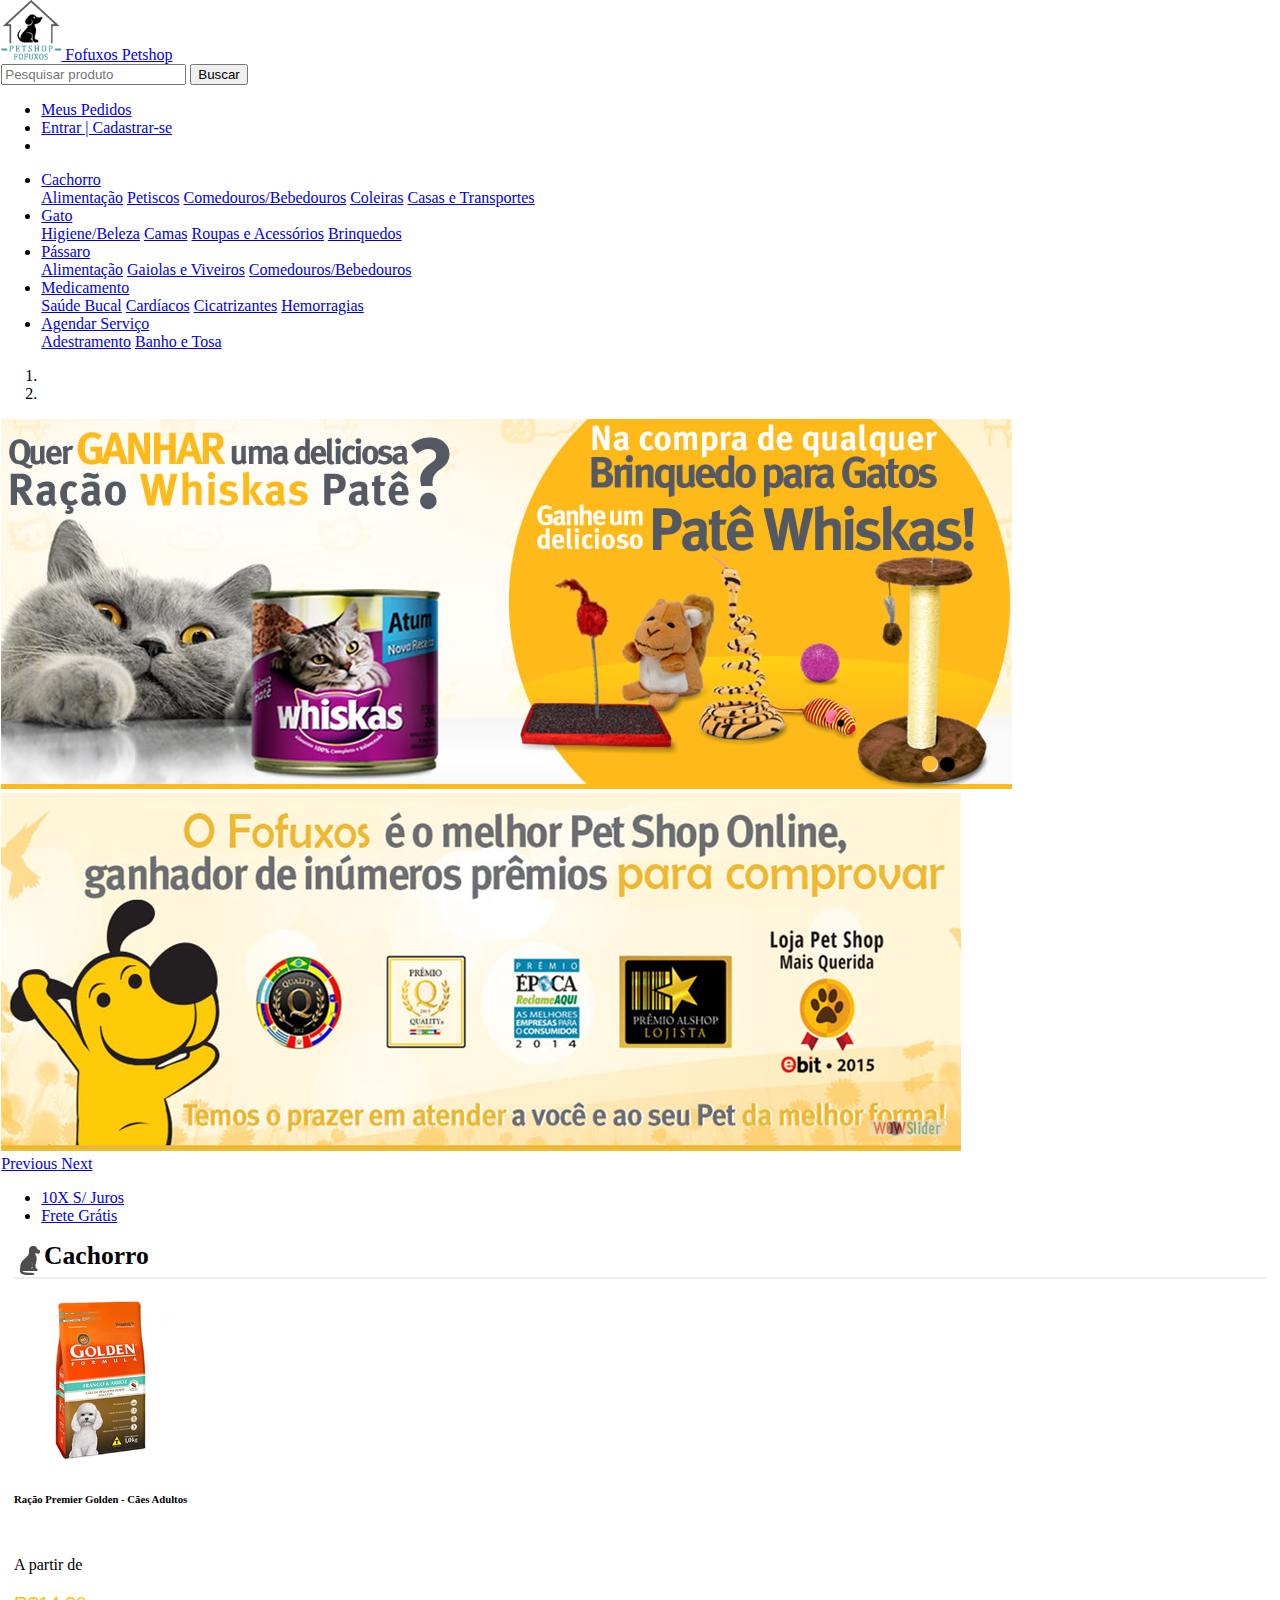
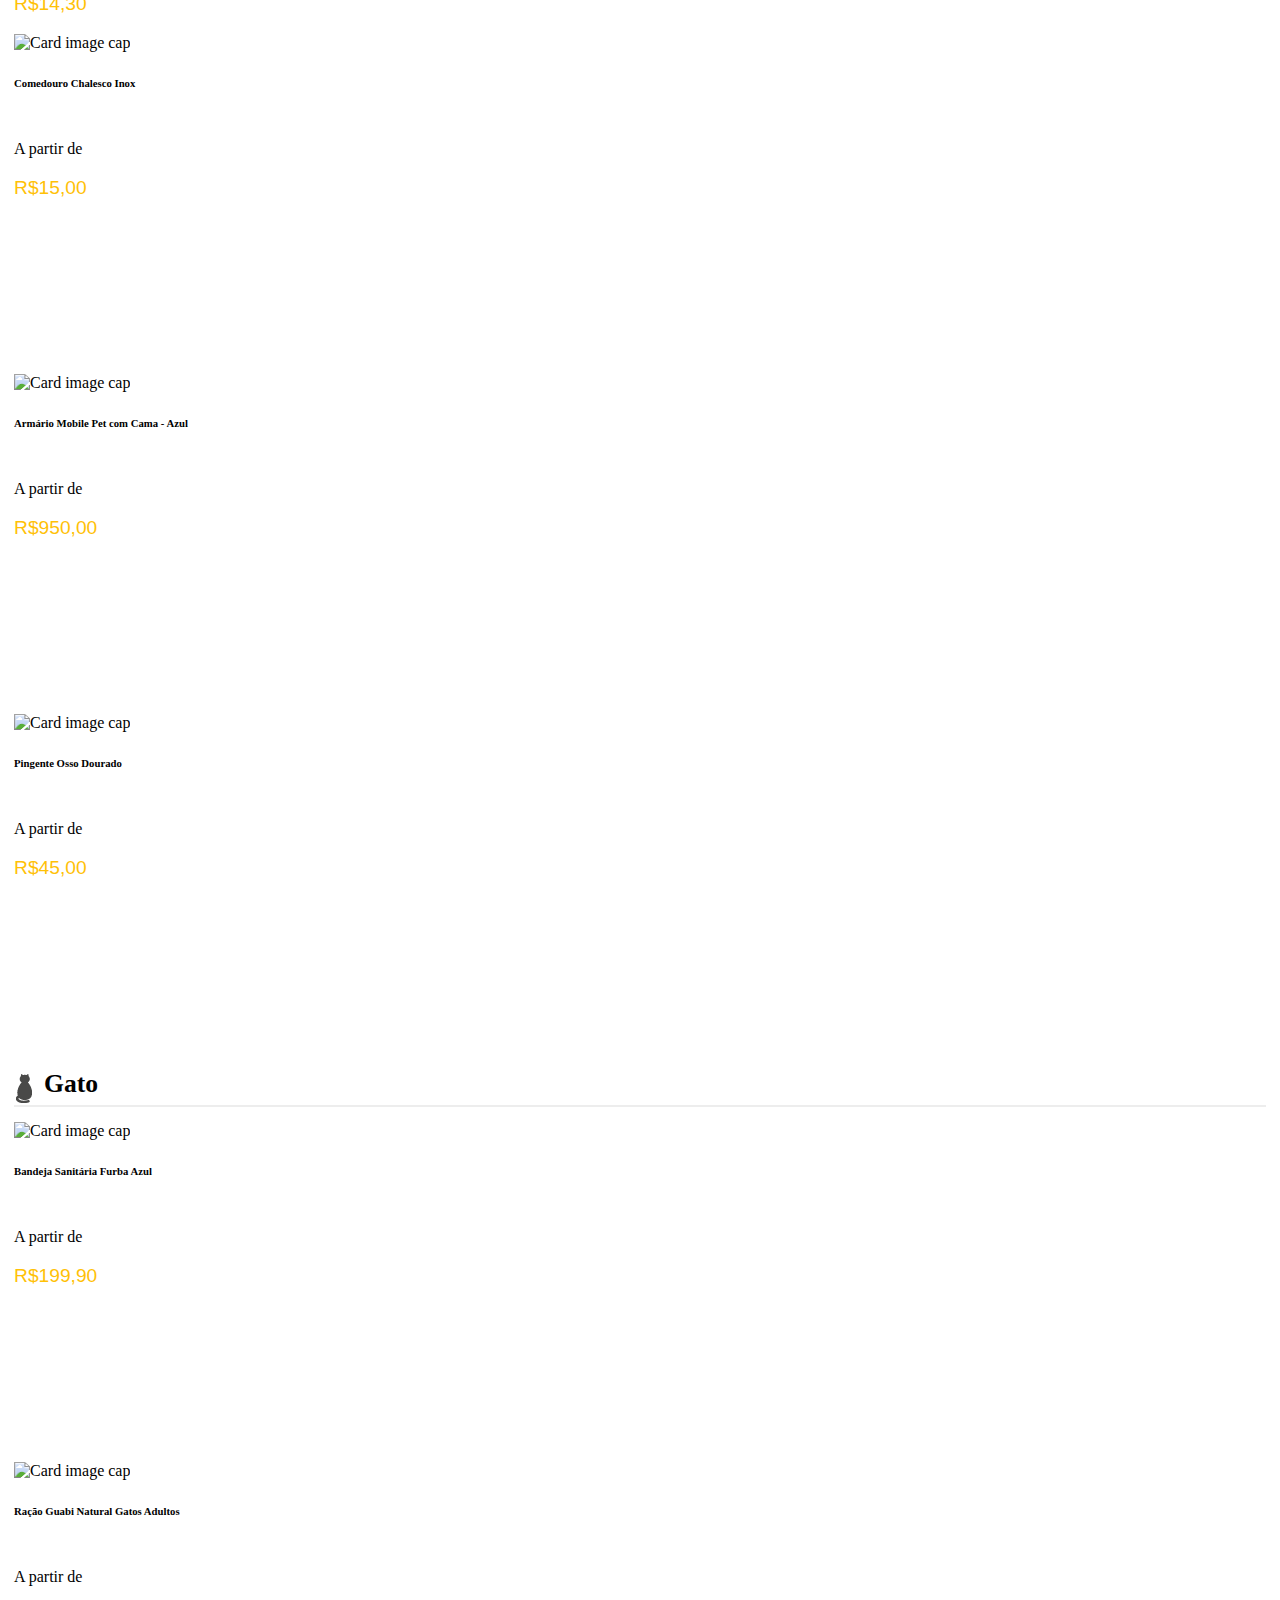
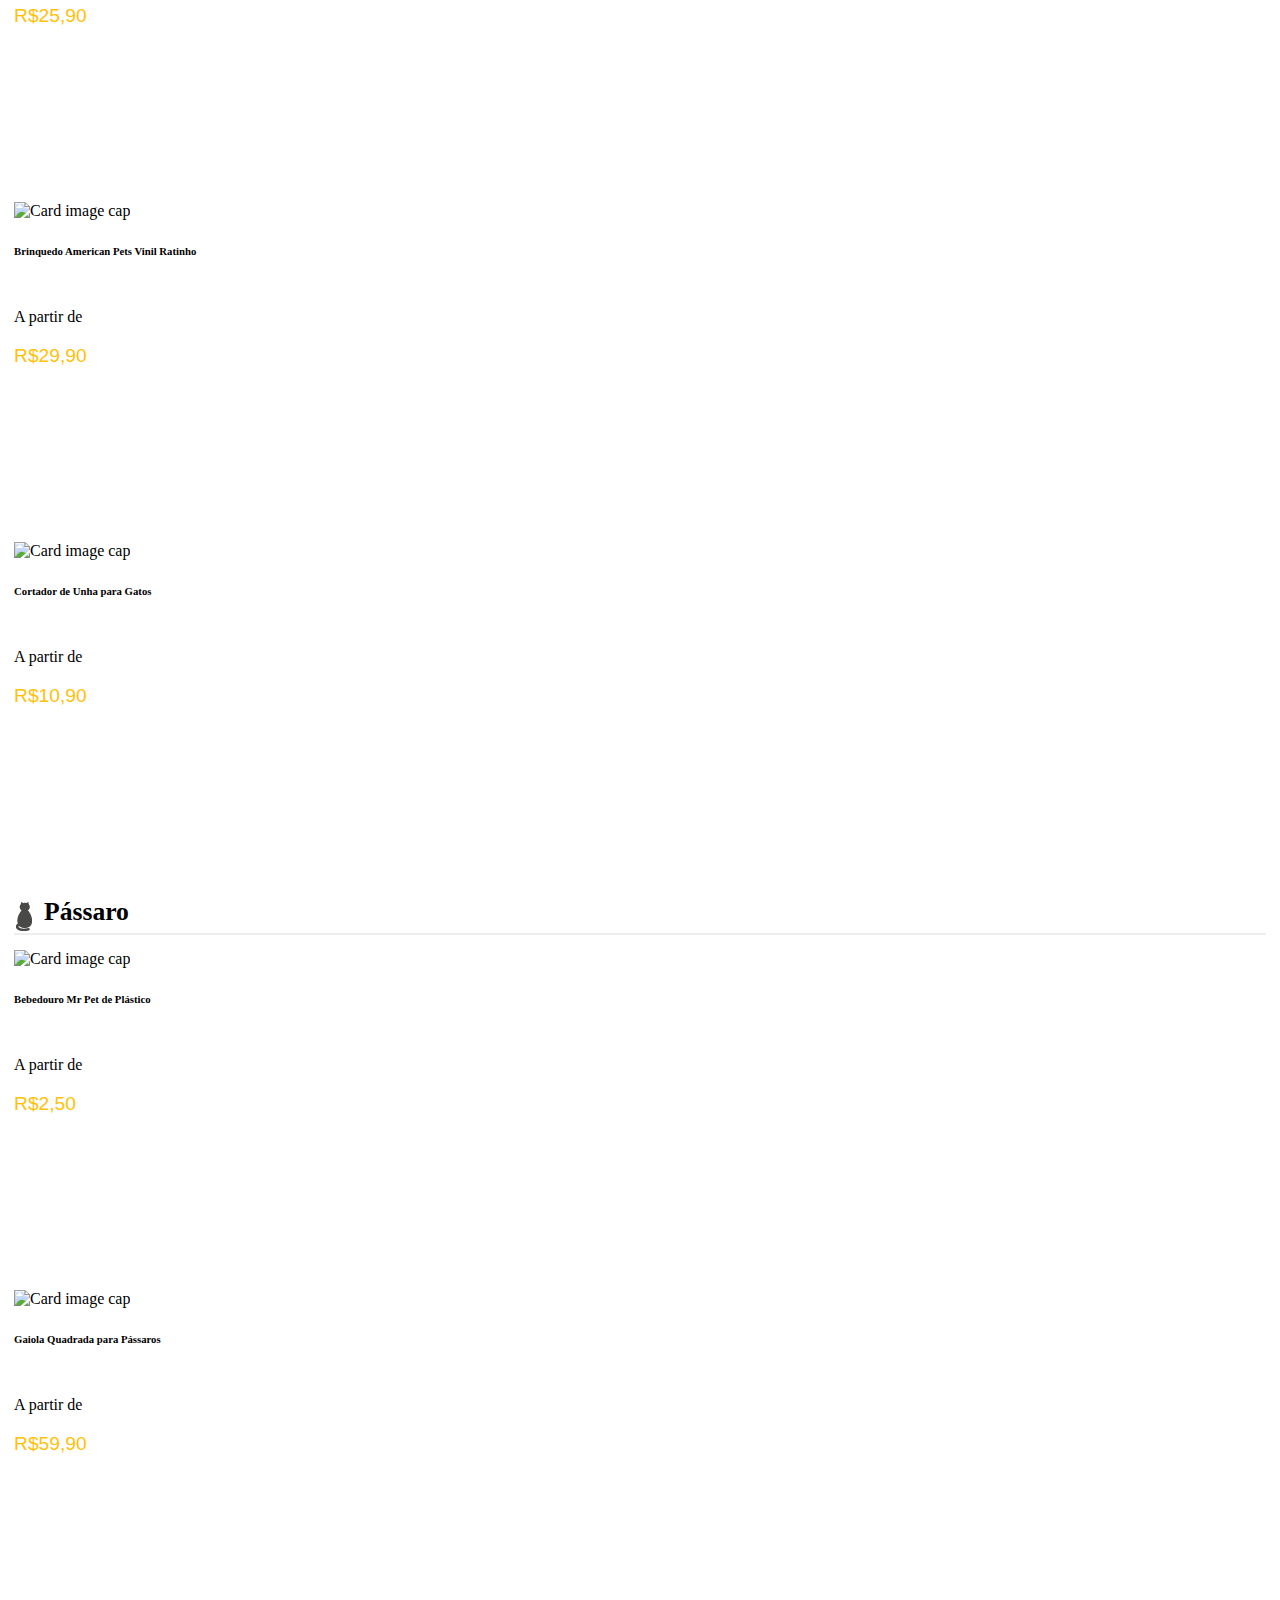
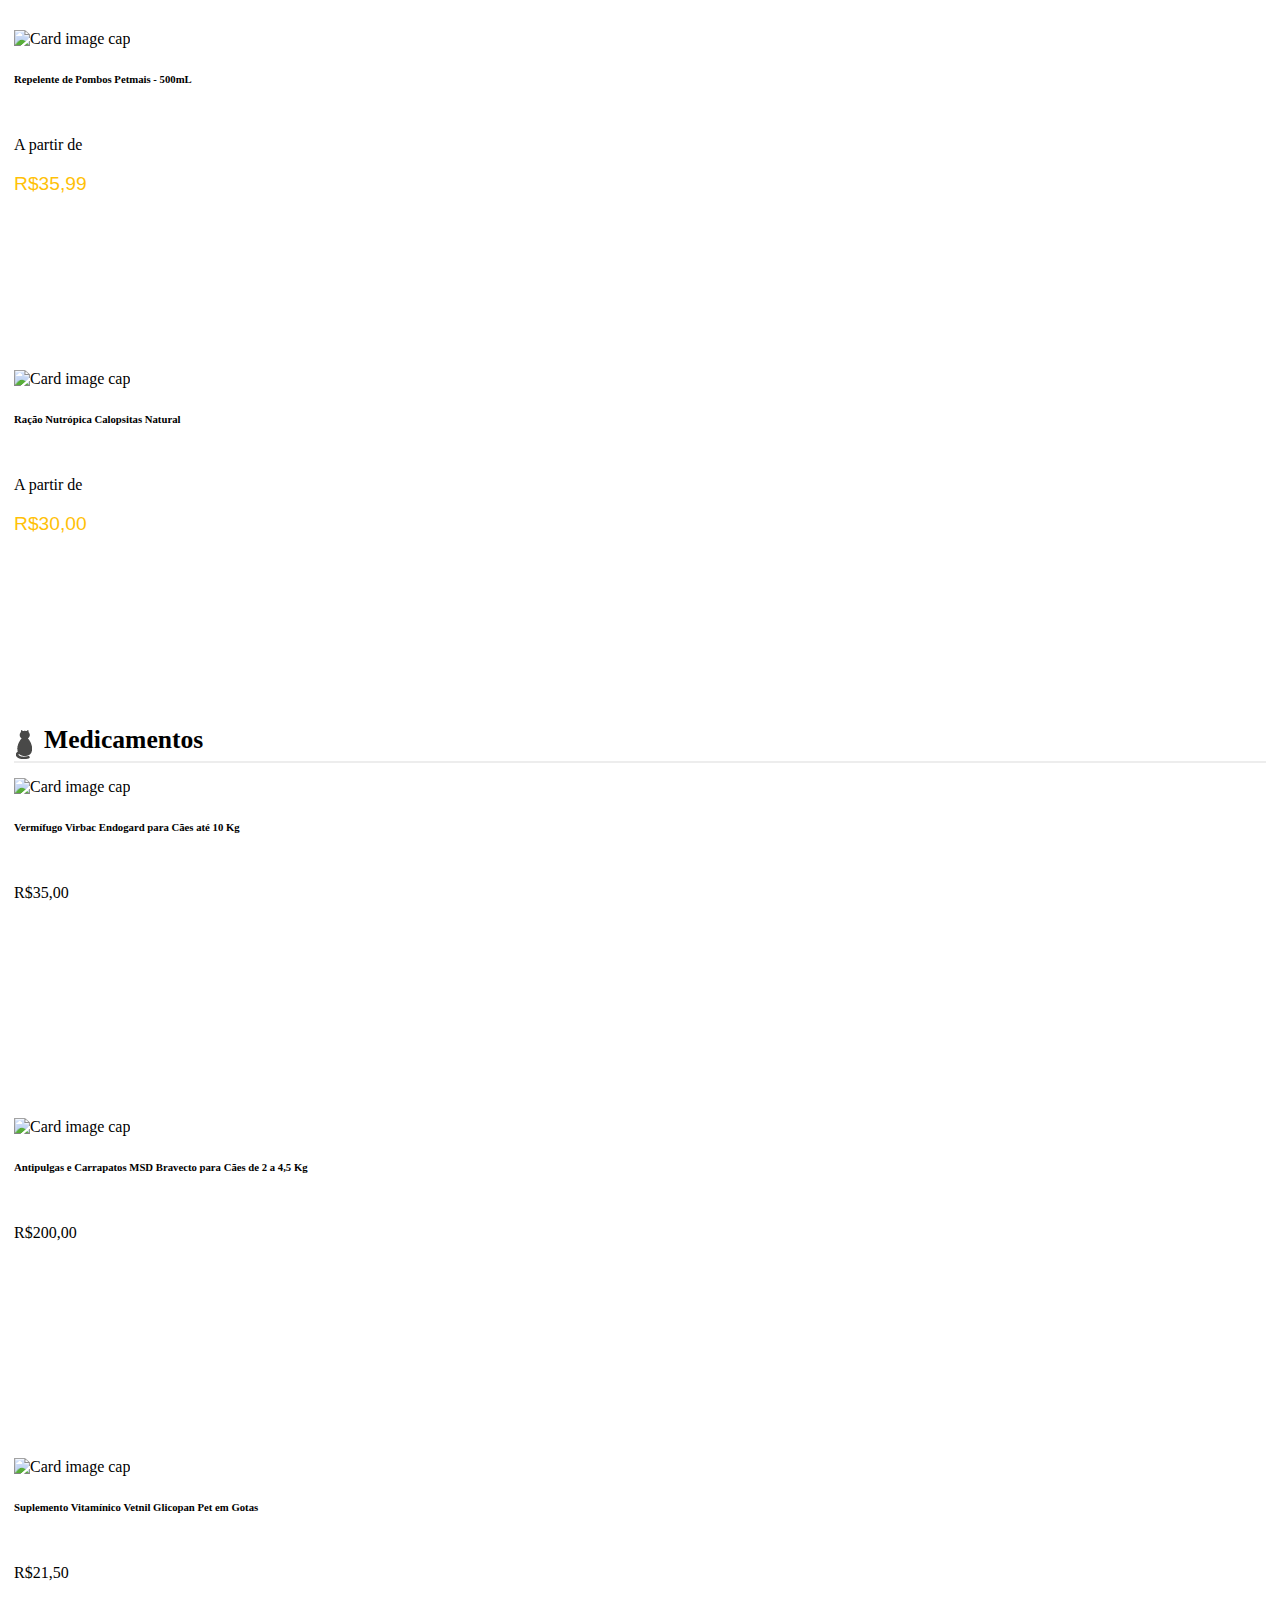
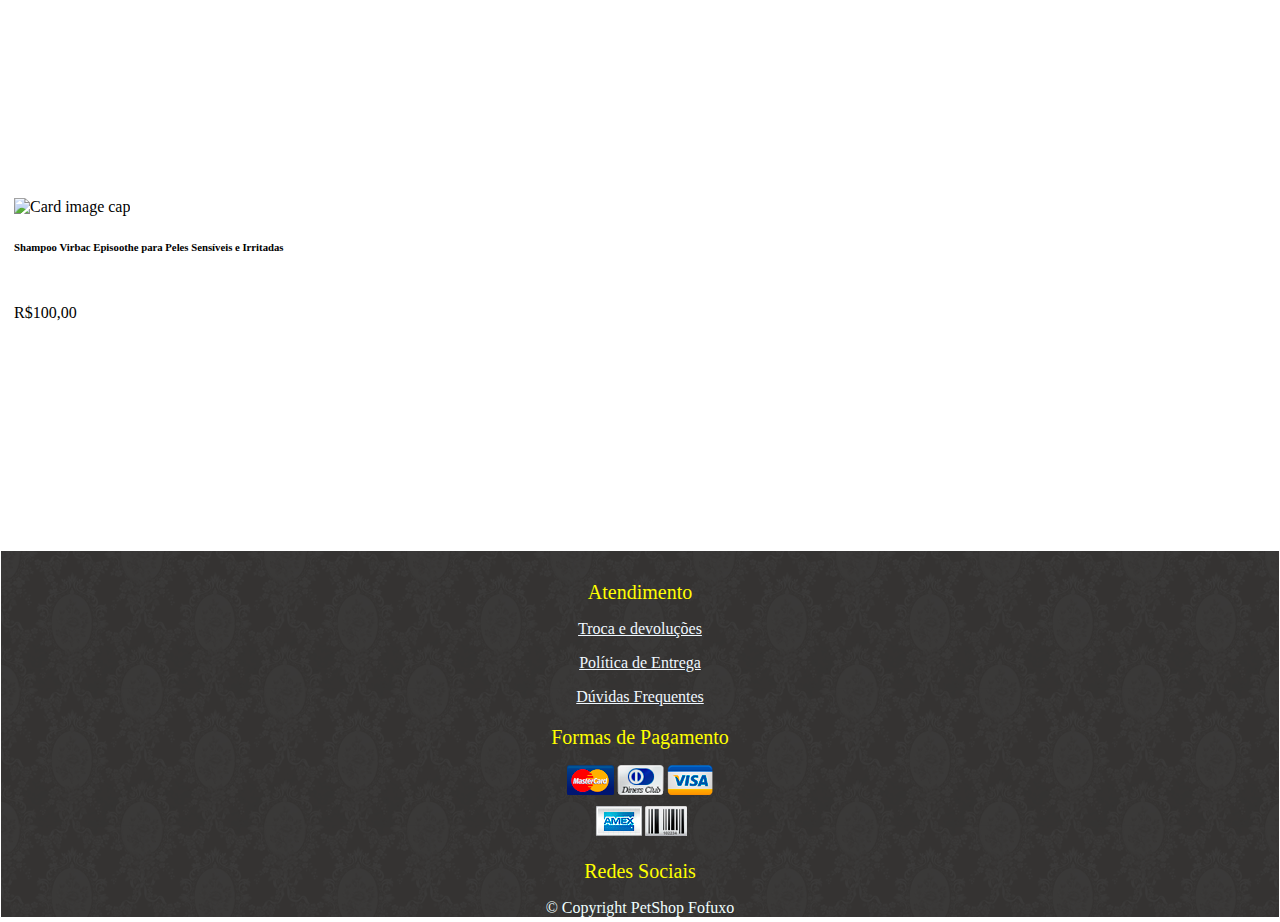
==== index.html @ f2ca2dd7 "Primeiro commit" ====
<!doctype html>
<html lang="pt-br">
    <head>
        <title>Petshop Fofuxos</title>
        <meta charset="UTF-8">
         <meta name="viewport" content="width=device-width, initial-scale=1, shrink-to-fit=no">
        <link rel="stylesheet" href="https://maxcdn.bootstrapcdn.com/bootstrap/4.0.0-beta.2/css/bootstrap.min.css" integrity="sha384-PsH8R72JQ3SOdhVi3uxftmaW6Vc51MKb0q5P2rRUpPvrszuE4W1povHYgTpBfshb" crossorigin="anonymous">
        <link rel="stylesheet" href="_css/estilo.css">
        <script defer src="https://use.fontawesome.com/releases/v5.0.1/js/all.js"></script>
    </head>
    <body>
        <header>
        <nav class="navbar navbar-warning bg-warning">
            <a class="navbar-brand" href="#">
    <img src="_img/newLogo.fw.png" width="60" height="60" alt=""> Fofuxos Petshop
  </a>
            <form class="form-inline">
    <input class="form-control mr-sm-6" type="search" placeholder="Pesquisar produto" aria-label="Search">
    <button class="btn btn-primary mr-sm-2" type="submit">Buscar</button>
  </form>
            <ul class="nav justify-content-end">
              <li class="nav-item">
                <a class="nav-link" href="#">Meus Pedidos</a>
              </li>
                <li class="nav-item"> <a class="nav-link" href="#">Entrar | Cadastrar-se</a></li>
                <li><a class="nav-link" href="#"><i class="fas fa-shopping-cart"></i></a></li>
            </ul>
        </nav>
            
            <!-- MENU DE ESCOLHA DE PRODUTOS-->
            
            <nav class="navbar navbar-expand-lg navbar-light bg-light justify-content-center">
                  <ul class="nav">
      <li class="nav-item dropdown">
        <a class="nav-link" href="#" id="navbarDropdown" role="button" data-toggle="dropdown" aria-haspopup="true" aria-expanded="false">
          Cachorro
        </a>
        <div class="dropdown-menu" aria-labelledby="navbarDropdown">
            <a class="dropdown-item" href="#">Alimentação</a>
            <a class="dropdown-item" href="#">Petiscos</a>
            <a class="dropdown-item" href="#">Comedouros/Bebedouros</a>
            <a class="dropdown-item" href="#">Coleiras</a>
            <a class="dropdown-item" href="#">Casas e Transportes</a>
        </div>
      </li>
        <li class="nav-item dropdown">
        <a class="nav-link" href="#" id="navbarDropdown" role="button" data-toggle="dropdown" aria-haspopup="true" aria-expanded="false">
          Gato
        </a>
        <div class="dropdown-menu" aria-labelledby="navbarDropdown">
          <a class="dropdown-item" href="#">Higiene/Beleza</a>
          <a class="dropdown-item" href="#">Camas</a>
          <a class="dropdown-item" href="#">Roupas e Acessórios</a>
            <a class="dropdown-item" href="#">Brinquedos</a>
                
        </div>
      </li>
        <li class="nav-item dropdown">
        <a class="nav-link" href="#" id="navbarDropdown" role="button" data-toggle="dropdown" aria-haspopup="true" aria-expanded="false">
          Pássaro
        </a>
        <div class="dropdown-menu" aria-labelledby="navbarDropdown">
          <a class="dropdown-item" href="#">Alimentação</a>
          <a class="dropdown-item" href="#">Gaiolas e Viveiros</a>
          <a class="dropdown-item" href="#">Comedouros/Bebedouros</a>
        </div>
      </li>
     <li class="nav-item dropdown">
        <a class="nav-link" href="#" id="navbarDropdown" role="button" data-toggle="dropdown" aria-haspopup="true" aria-expanded="false">
          Medicamento
        </a>
        <div class="dropdown-menu" aria-labelledby="navbarDropdown">
          <a class="dropdown-item" href="#">Saúde Bucal</a>
          <a class="dropdown-item" href="#">Cardíacos</a>
          <a class="dropdown-item" href="#">Cicatrizantes</a>
            <a class="dropdown-item" href="#">Hemorragias</a>
        </div>
      </li>
    <li class="nav-item dropdown">
        <a class="nav-link" href="#" id="navbarDropdown" role="button" data-toggle="dropdown" aria-haspopup="true" aria-expanded="false">
          Agendar Serviço
        </a>
        <div class="dropdown-menu" aria-labelledby="navbarDropdown">
          <a class="dropdown-item" href="#">Adestramento</a>
          <a class="dropdown-item" href="#">Banho e Tosa</a>
        </div>
      </li>
    </ul>
</nav>
            
            <!-- FIM DO MENU DE OPÇOES -->
            
        <section>
            <div id="carouselExampleIndicators" class="carousel slide" data-ride="carousel">
  <ol class="carousel-indicators">
    <li data-target="#carouselExampleIndicators" data-slide-to="0" class="active"></li>
    <li data-target="#carouselExampleIndicators" data-slide-to="1"></li>
  </ol>
  <div class="carousel-inner">
    <div class="carousel-item active">
      <img class="d-block w-100" src="_img/brinde.png" alt="First slide">
    </div>
    <div class="carousel-item">
      <img class="d-block w-100" src="_img/brinde2.png" alt="Second slide">
    </div>
  </div>
  <a class="carousel-control-prev" href="#carouselExampleIndicators" role="button" data-slide="prev">
    <span class="carousel-control-prev-icon" aria-hidden="true"></span>
    <span class="sr-only">Previous</span>
  </a>
  <a class="carousel-control-next" href="#carouselExampleIndicators" role="button" data-slide="next">
    <span class="carousel-control-next-icon" aria-hidden="true"></span>
    <span class="sr-only">Next</span>
  </a>
</div>
            </section>
            <nav class="navbar navbar-warning bg-warning">
            <ul class="nav">
              <li class="nav-item">
                <a class="nav-link" href="#"><i class="far fa-credit-card" style=""></i> 10X S/ Juros</a>
              </li>
              <li class="nav-item">
                <a class="nav-link" href="#"><i class="fas fa-truck"></i> Frete Grátis</a>
              </li>
            </ul>
        </nav>
        </header>
   <section class="area-destaque">
       <h6 id="cachorro" class="title">Cachorro</h6>
     <div class="card-deck">
         <div class="card text-center">
             <img class="card-img-top" src="_produtos/cachorro/comidaCapturar.png"  alt="Card image cap"> 
            <div class="card-body">
                <h6 class="card-title">Ração Premier Golden - Cães Adultos</h6>
        <div class="card-text">A partir de<br/><p class="text-valor">R$14,30</p>
        </div>
      </div>
    </div>

    <div class="card text-center">
         <img class="card-img-top" src="_produtos/cachorro/comedouro.PNG"   alt="Card image cap">
      <div class="card-body">
        <h6 class="card-title">Comedouro Chalesco Inox </h6>
        <div class="card-text">A partir de<br/><p class="text-valor">R$15,00</p>
        </div>
      </div>
    </div>
     
    <div class="card text-center">
         <img class="card-img-top" src="_produtos/cachorro/casa.PNG"  alt="Card image cap">
      <div class="card-body">
        <h6 class="card-title">Armário Mobile Pet com Cama - Azul</h6>
       <div class="card-text">A partir de<br/><p class="text-valor">R$950,00</p>
        </div>
      </div>
    </div>

    <div class="card text-center">
         <img class="card-img-top" src="_produtos/cachorro/pingente.PNG"   alt="Card image cap">
      <div class="card-body">
          <h6 class="card-title">Pingente Osso Dourado</h6>
        <div class="card-text">A partir de<br/><p class="text-valor">R$45,00</p>
        </div>
      </div>
    </div>
       </div>
        </section>
    
        <section class="area-destaque">
            <h6 class="title" id="gato">Gato </h6>
         <div class="card-deck">
             
        <div class="card text-center">
         <img class="card-img-top" src="_produtos/gato/caixa.PNG"  alt="Card image cap">
      <div class="card-body">
        <h6 class="card-title">Bandeja Sanitária Furba Azul </h6>  
          <div class="card-text">A partir de<br/><p class="text-valor">R$199,90</p> 
      </div>
            </div>
        </div>
             
    <div class="card text-center">
         <img class="card-img-top" src="_produtos/gato/racao.PNG"   alt="Card image cap">
      <div class="card-body">
        <h6 class="card-title">Ração Guabi Natural Gatos Adultos</h6> <div class="card-text">A partir de<br/><p class="text-valor">R$25,90</p> 
      </div>
      </div>
    </div>
  
    <div class="card text-center">
         <img class="card-img-top" src="_produtos/gato/rato.PNG" alt="Card image cap">
      <div class="card-body">
        <h6 class="card-title">Brinquedo American Pets Vinil Ratinho</h6>
         <div class="card-text">A partir de<br/><p class="text-valor">R$29,90</p> 
      </div>  
      </div>
    </div>
            
    <div class="card text-center">
         <img class="card-img-top" src="_produtos/gato/tesoura.PNG"  alt="Card image cap">
      <div class="card-body">
        <h6 class="card-title">Cortador de Unha para Gatos</h6>
        <div class="card-text">A partir de<br/><p class="text-valor">R$10,90</p> 
      </div>
      </div>
    </div>
            </div>
        </section>
        
    <section class="area-destaque">
       <h6 id="passaro" class="title"> Pássaro </h6>
      
  <div class="card-deck">
    <div class="card text-center">
         <img class="card-img-top" src="_produtos/passaro/bebedouro.PNG"  alt="Card image cap">
      <div class="card-body">
        <h6 class="card-title">Bebedouro Mr Pet de Plástico  </h6>
      <div class="card-text">A partir de<br/><p class="text-valor">R$2,50</p> 
      </div>
        
      </div>
    </div>
 
    <div class="card text-center">
         <img class="card-img-top" src="_produtos/passaro/gaiola.PNG"   alt="Card image cap">
      <div class="card-body">
        <h6 class="card-title">Gaiola Quadrada para Pássaros</h6>
        <div class="card-text">A partir de<br/><p class="text-valor">R$59,90</p> 
      </div>
        
      </div>
    </div>
       
    <div class="card text-center">
         <img class="card-img-top" src="_produtos/passaro/pombo.PNG" height="232" alt="Card image cap">
      <div class="card-body">
        <h6 class="card-title">Repelente de Pombos Petmais - 500mL</h6>
      <div class="card-text">A partir de<br/><p class="text-valor">R$35,99</p> 
      </div>
      </div>
    </div>
        
    <div class="card text-center">
         <img class="card-img-top" src="_produtos/passaro/remedio.PNG"   alt="Card image cap">
      <div class="card-body">
        <h6 class="card-title">Ração Nutrópica Calopsitas Natural</h6>
        <div class="card-text">A partir de<br/><p class="text-valor">R$30,00</p> 
      </div>
      </div>
    </div>
        </div>
        </section>
        
     <section class="area-destaque">
       <h6 class="title" id="gato"> Medicamentos </h6>
  <div class="card-deck">
    <div class="card text-center">
         <img class="card-img-top" src="_produtos/medicamento/vermi.PNG"  alt="Card image cap">
      <div class="card-body">
        <h6 class="card-title">Vermífugo Virbac Endogard para Cães até 10 Kg</h6>
        <p class="card-text">R$35,00</p>
        
      </div>
    </div>
 
 
    <div class="card text-center">
         <img class="card-img-top" src="_produtos/medicamento/antipulga.PNG"   alt="Card image cap">
      <div class="card-body">
        <h6 class="card-title">Antipulgas e Carrapatos MSD Bravecto para Cães de 2 a 4,5 Kg</h6>
        <p class="card-text">R$200,00</p>
        
      </div>
    </div>
 
         
    <div class="card text-center">
         <img class="card-img-top" src="_produtos/medicamento/suplemento.PNG"  alt="Card image cap">
      <div class="card-body">
        <h6 class="card-title">Suplemento Vitamínico Vetnil Glicopan Pet em Gotas</h6>
        <p class="card-text">R$21,50</p>
        
      </div>
    
  </div>
         
    <div class="card text-center">
         <img class="card-img-top" src="_produtos/medicamento/shampoo.PNG"   alt="Card image cap">
      <div class="card-body">
        <h6 class="card-title">Shampoo Virbac Episoothe para Peles Sensíveis e Irritadas</h6>
        <p class="card-text">R$100,00</p>
      </div>
  </div>
         </div>
        </section>  
        
        <footer>
             <div class="row" style="margin-right: 0px;margin-left: 0px;padding-top:10px;">
               
                <div class="col-4">
                    <p class="titulo-footer">Atendimento</p>
                    <div id="atendimento" class="opcoes">
                    <p><a href="">Troca e devoluções</a></p>
                    <p><a href="">Política de Entrega</a></p>
                    <p><a href="">Dúvidas Frequentes</a></p>
                    </div>    
                </div>
                <div class="col-4">
                    <p class="titulo-footer"> Formas de Pagamento</p>
                    <div class="opcoes">
                    <p><img alt="Bandeiras para cartão" src="_icones/bandeiras_cartoes.png"></p>
                    </div>
                </div>                
                  <div class="col-4">
                        <p class="titulo-footer">Redes Sociais</p>
                     <div class="opcoes">
                         <div class="row justify-content-center"> 
                             <div class="col-md-2">
                                <a id="facebook" href="http://facebook.com/fofuxoPetshop"><i class="fab fa-facebook-square fa-3x"></i></a>
                             </div>
                            <div class="col-md-2">
                                <a id="twitter" href="http://twitter.com/fofuxoPetShop"><i class="fab fa-twitter fa-3x"></i></a>
                            </div>                     
                         </div>
                    </div>    
                </div>
                    <div class="col-12" style="text-align:center;color:white">
                      <p class="rodape">&copy; Copyright PetShop Fofuxo</p>
                    </div>    
              </div>   
        </footer>

         <!-- Optional JavaScript -->
    <!-- jQuery first, then Popper.js, then Bootstrap JS -->
        <script>$('.carousel').carousel({
  interval: 2000
})</script>
    <script src="https://code.jquery.com/jquery-3.2.1.slim.min.js" integrity="sha384-KJ3o2DKtIkvYIK3UENzmM7KCkRr/rE9/Qpg6aAZGJwFDMVNA/GpGFF93hXpG5KkN" crossorigin="anonymous"></script>
    <script src="https://cdnjs.cloudflare.com/ajax/libs/popper.js/1.12.3/umd/popper.min.js" integrity="sha384-vFJXuSJphROIrBnz7yo7oB41mKfc8JzQZiCq4NCceLEaO4IHwicKwpJf9c9IpFgh" crossorigin="anonymous"></script>
    <script src="https://maxcdn.bootstrapcdn.com/bootstrap/4.0.0-beta.2/js/bootstrap.min.js" integrity="sha384-alpBpkh1PFOepccYVYDB4do5UnbKysX5WZXm3XxPqe5iKTfUKjNkCk9SaVuEZflJ" crossorigin="anonymous"></script>
    </body>
</html>
---- _css/estilo.css ----
body{
    margin: 0 auto;/*esse proprieddade centraliza o site todo. não esta em uso nesse projeto*/
    width: 99.8%;
}
#cachorro{
    background: url(../_img/bordadog.png) no-repeat;
}
#gato{background: url(../_img/bordacat.png) no-repeat;}
#passaro{background: url(../_img/bordacat.png) no-repeat;}
#medicamento{background: url(../_img/bordadog.png) no-repeat;}

.title {
    font-size: 1.6rem;
    border-bottom: 2px solid #ededed;
    margin: 15px 0;
    padding-bottom: 6px;
    padding-left: 30px;
    
}

.card-img-top {
    max-width: 100%;
    height: 50%;
}

.card {
    height: 340px;
}

.card:hover {
    border-color: #ffcc33;
    border-style:dashed;
    border-width: thin;        	 
}

.card-title {
    min-height:38px;
}
.area-destaque {
    margin: 1%
}

.text-valor {
    font-size: 1.2rem;
    color: #FFC107;
    font-family: sans-serif;
}

/* Inicio da area do rodape*/

footer{
    background-image: url(../_icones/fundo-rodape.png);  
}

.titulo-footer{
    font-size: 20px;
    color: yellow;
    text-align: center;
    margin-bottom: 2px;
}

footer a{
    color: #4267B2;
}

#facebook{
    color: #3B579D;
}

#twitter{
    color: #1DA1F2;
}
.opcoes p{
    text-align: center;
}

.opcoes{
    text-align: center;
}
#atendimento a{
    color: aliceblue;
}

#atendimento p{
    margin-bottom: 0;
}


.social a[href*="facebook.com"] {
background-image: url(../_icones/facebook.png);
}

.social a[href*="twitter.com"] {
background-image: url(../_icones/twitter.png);
}
/*Fim da area do rodape*/
.navbar-brand {
    padding-top: 0px;
    padding-bottom: 0px;
    width: 205px;
}

.rodape {
    margin-bottom: 5px;
    color: azure;
}
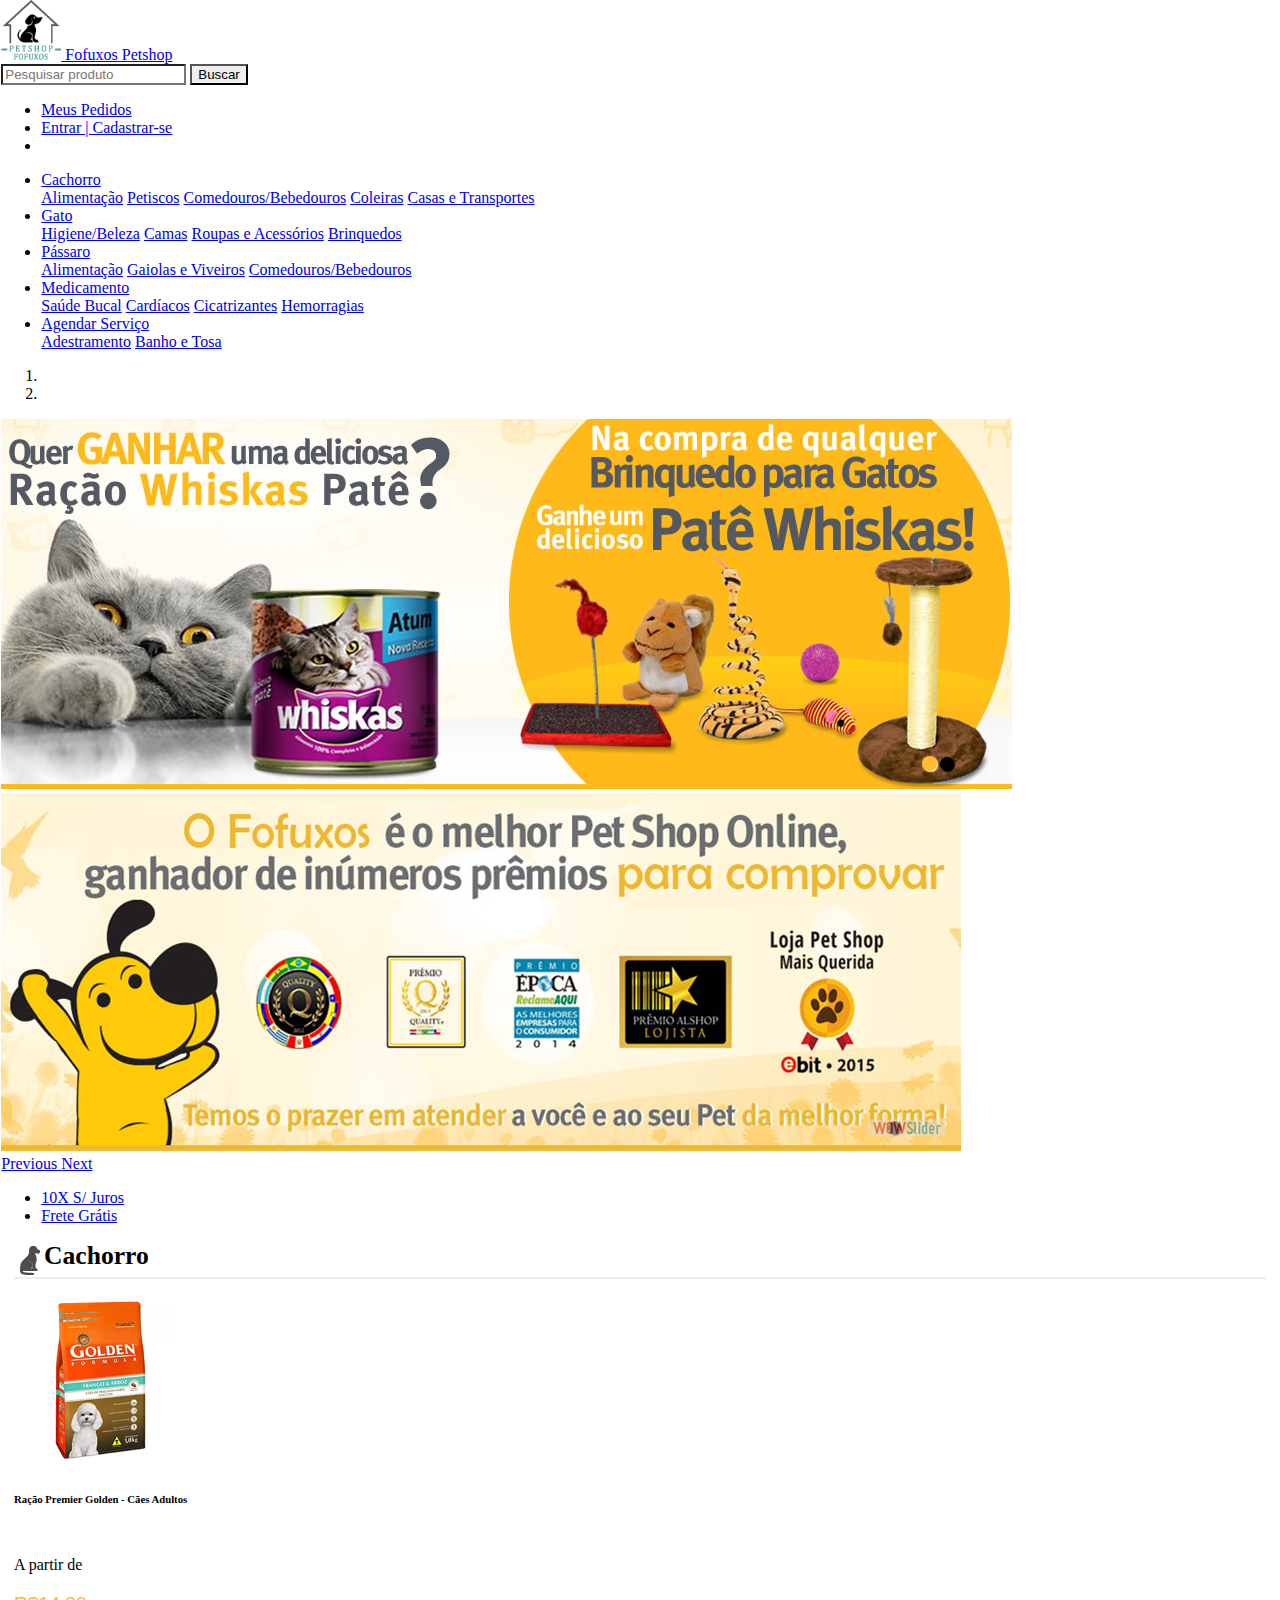
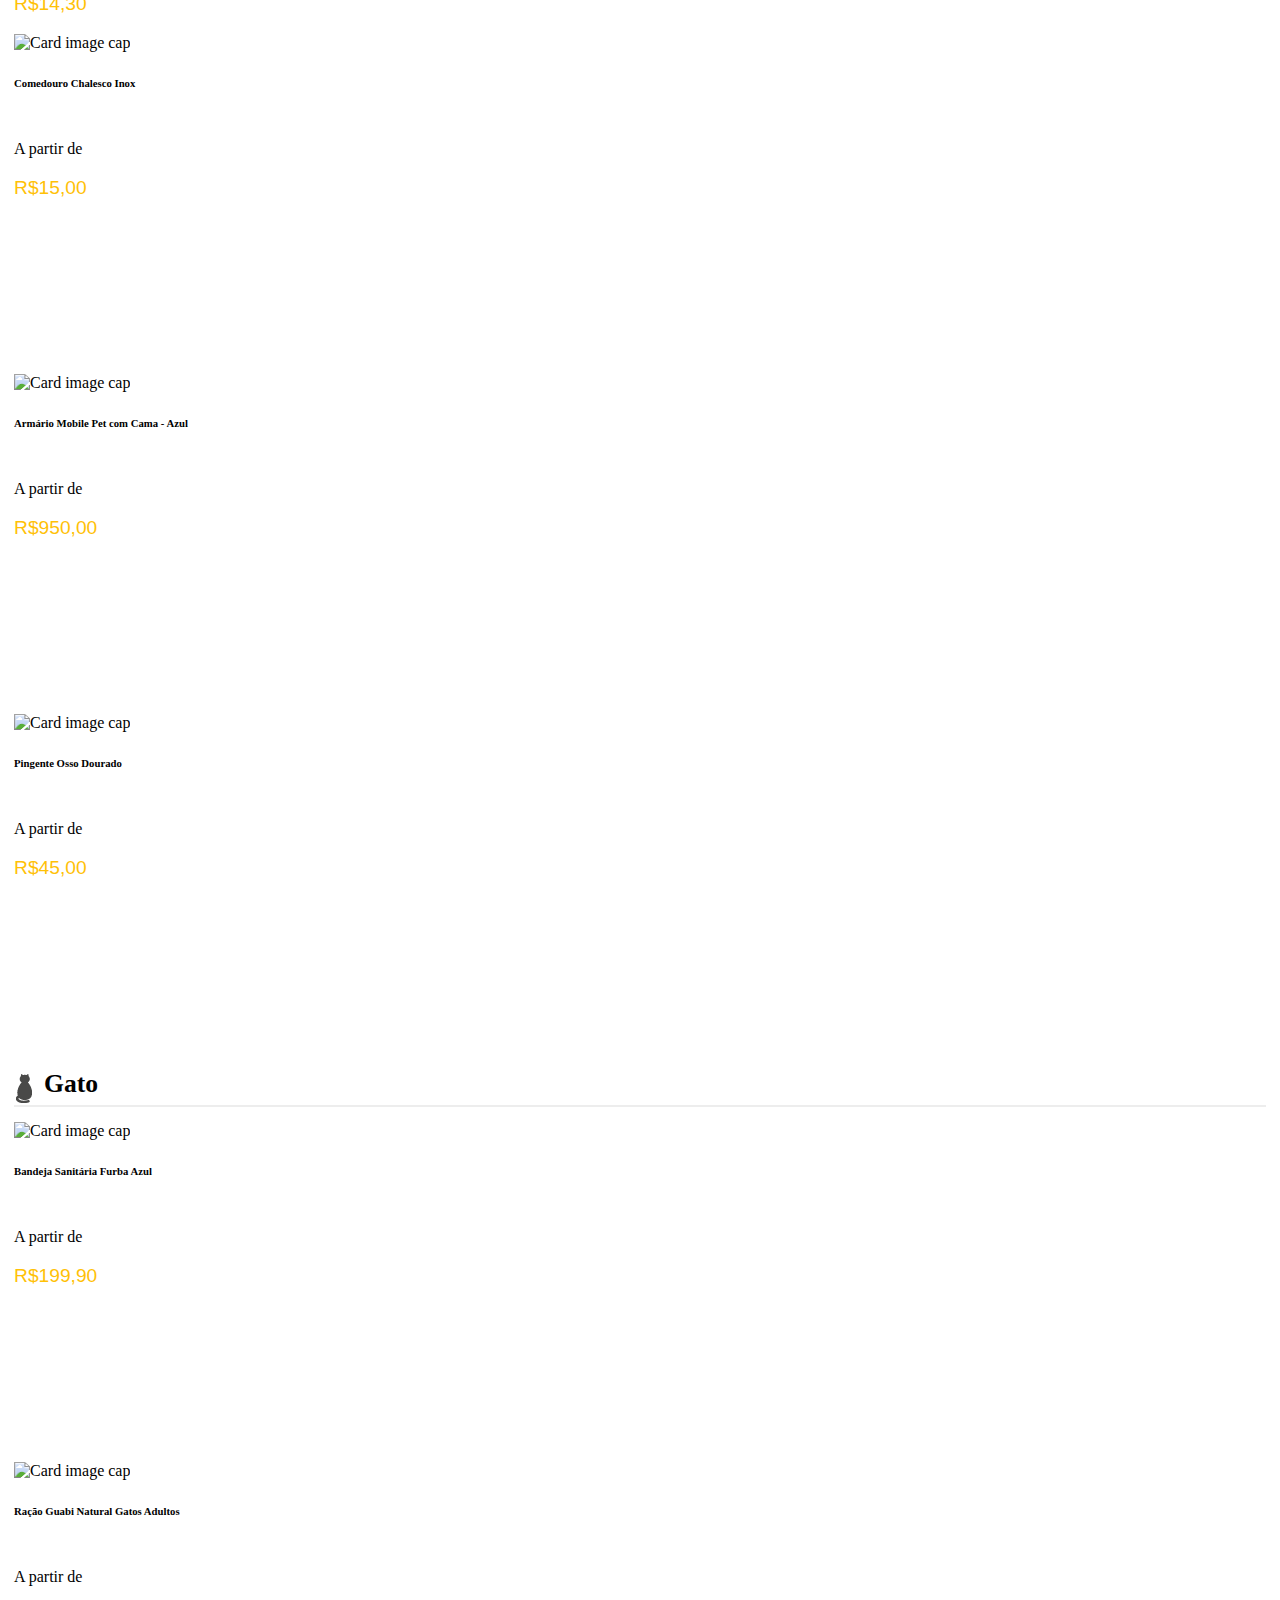
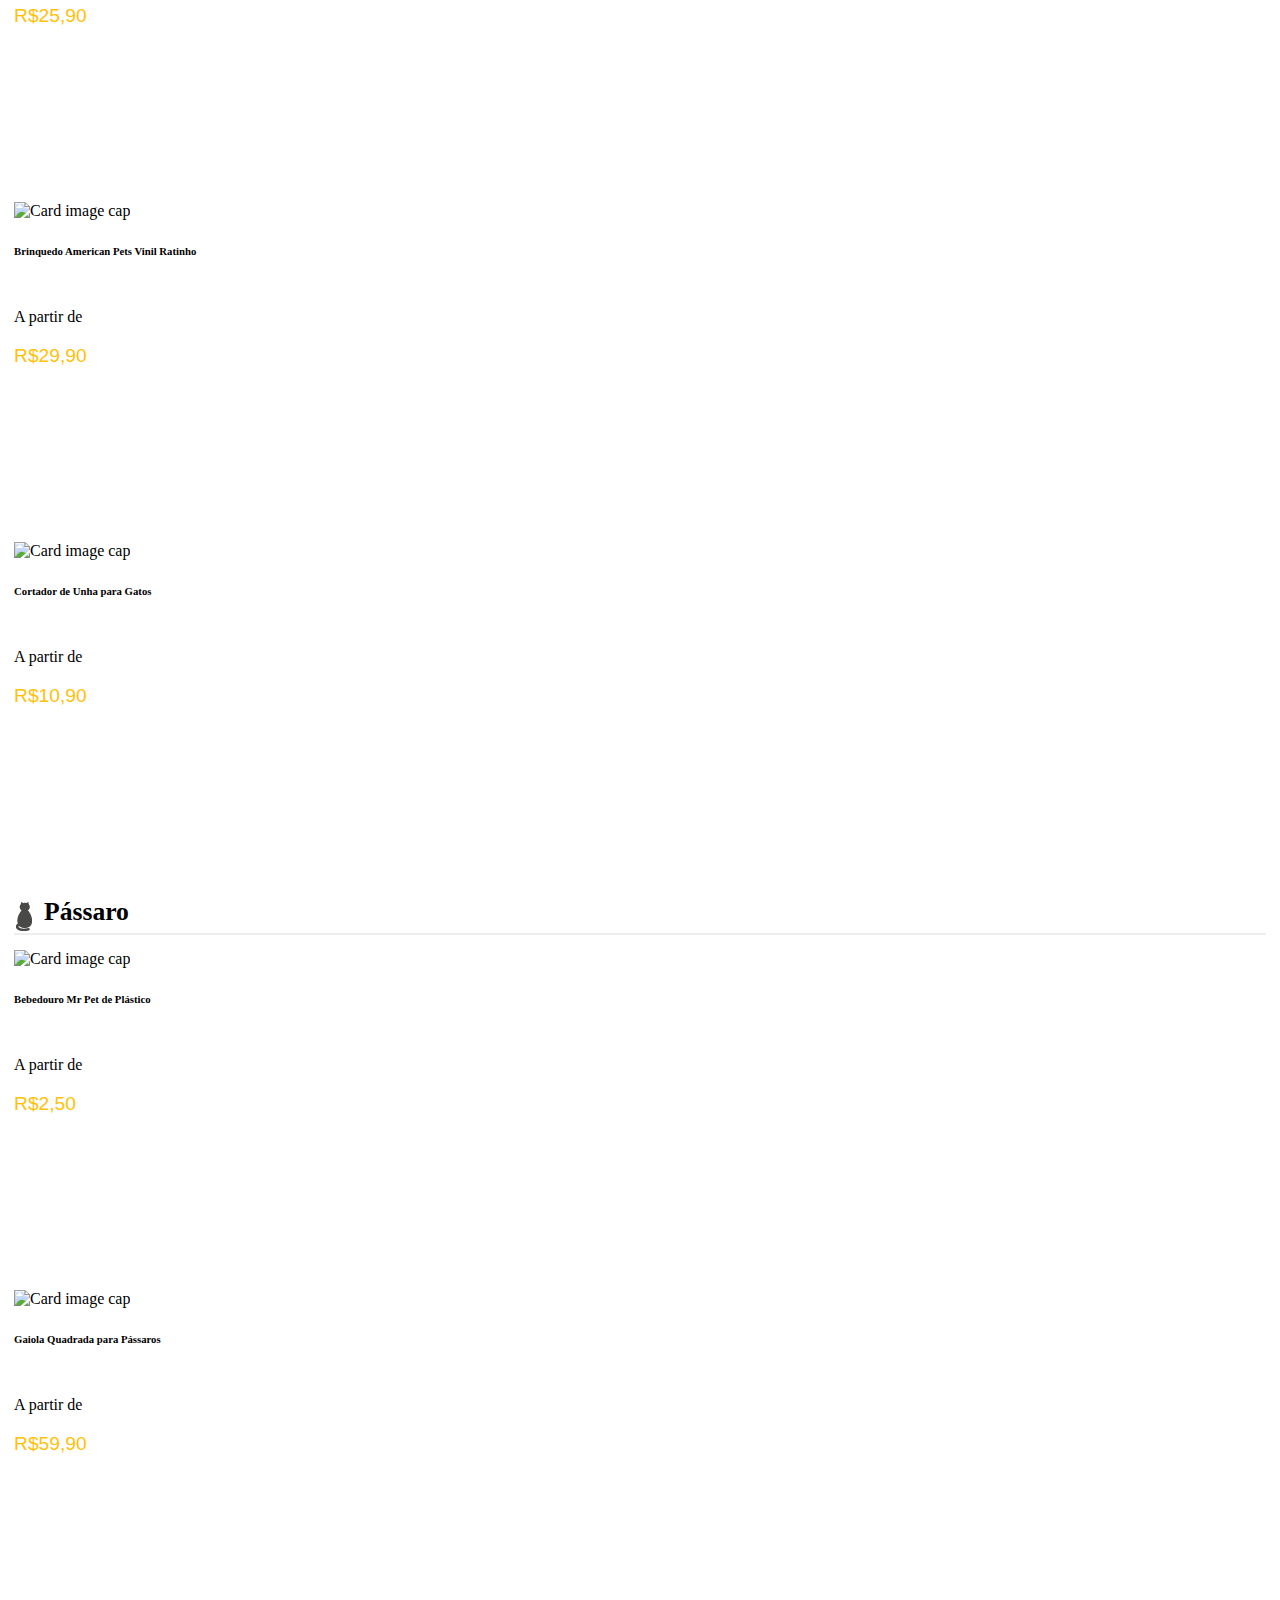
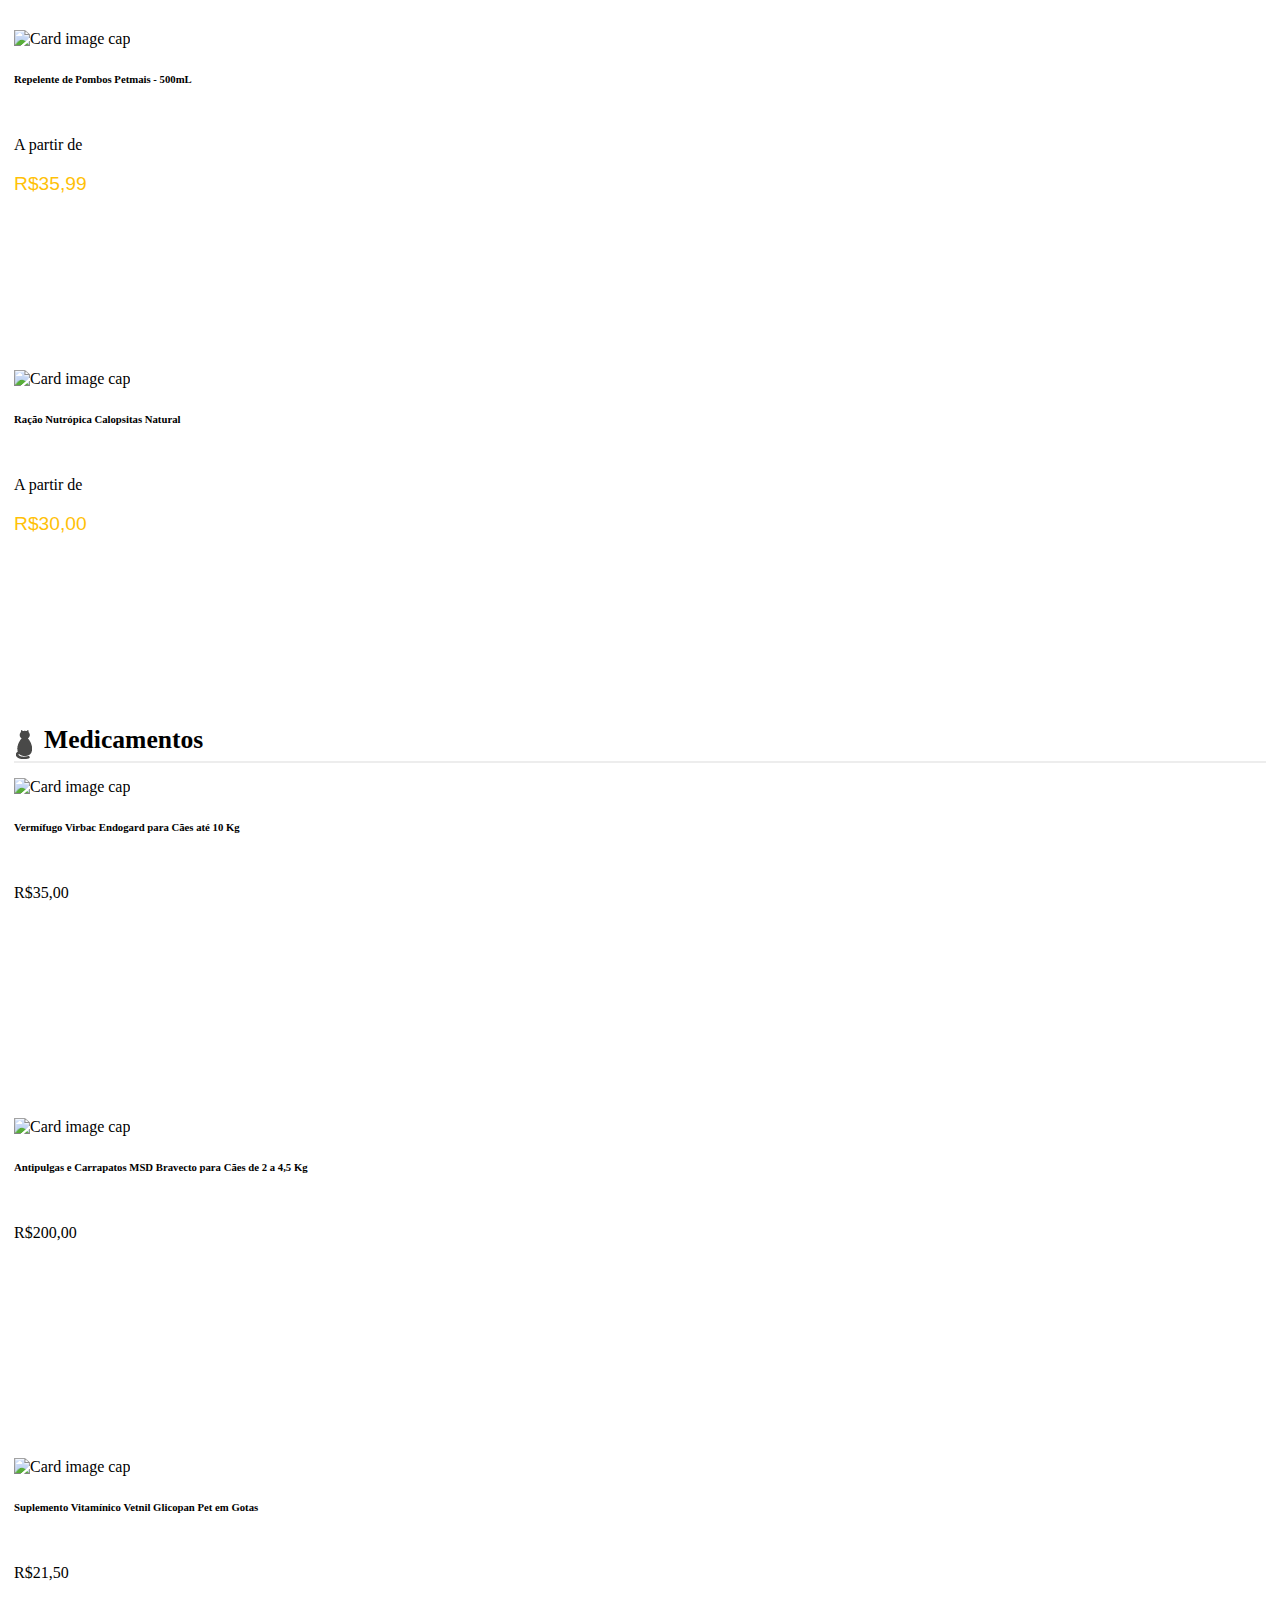
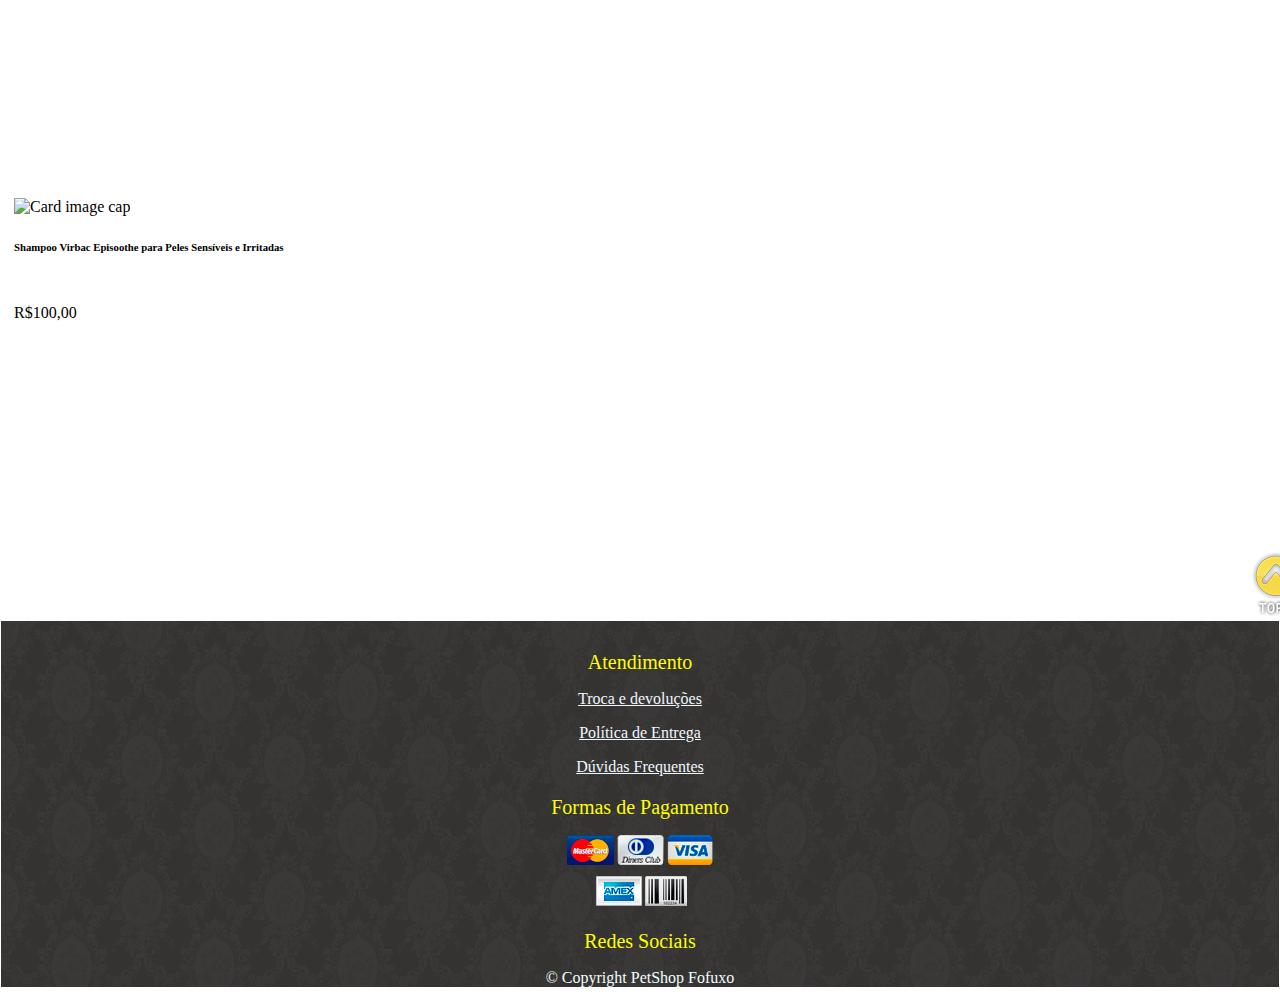
==== commit 60b360ae: "ecommerce PetShop Fofuxos - responsivo utilizado Framework Bootstrap" ====
--- a/index.html
+++ b/index.html
@@ -11,16 +11,16 @@
     <body>
         <header>
         <nav class="navbar navbar-warning bg-warning">
-            <a class="navbar-brand" href="#">
+            <a class="navbar-brand" href="index.html">
     <img src="_img/newLogo.fw.png" width="60" height="60" alt=""> Fofuxos Petshop
   </a>
             <form class="form-inline">
-    <input class="form-control mr-sm-6" type="search" placeholder="Pesquisar produto" aria-label="Search">
-    <button class="btn btn-primary mr-sm-2" type="submit">Buscar</button>
+    <input id="campobusca" class="form-control mr-sm-6" type="search" placeholder="Pesquisar produto" aria-label="Search">
+    <button id="btn-buscar" class="btn btn-primary mr-sm-2" type="submit">Buscar</button>
   </form>
             <ul class="nav justify-content-end">
               <li class="nav-item">
-                <a class="nav-link" href="#">Meus Pedidos</a>
+                <a class="nav-link" href="meuPedidos.html">Meus Pedidos</a>
               </li>
                 <li class="nav-item"> <a class="nav-link" href="#">Entrar | Cadastrar-se</a></li>
                 <li><a class="nav-link" href="#"><i class="fas fa-shopping-cart"></i></a></li>
@@ -81,8 +81,8 @@
           Agendar Serviço
         </a>
         <div class="dropdown-menu" aria-labelledby="navbarDropdown">
-          <a class="dropdown-item" href="#">Adestramento</a>
-          <a class="dropdown-item" href="#">Banho e Tosa</a>
+          <a class="dropdown-item" href="adestramento.html">Adestramento</a>
+          <a class="dropdown-item" href="banhoTosa.html">Banho e Tosa</a>
         </div>
       </li>
     </ul>
@@ -293,7 +293,8 @@
   </div>
          </div>
         </section>  
-        
+        <!-- BOTÃO VOLTAR AO TOPO -->
+<a class="btnTopo" href="javascript:;"><img alt="Voltar ao topo" src="_icones/btn_topo.png"></a>
         <footer>
              <div class="row" style="margin-right: 0px;margin-left: 0px;padding-top:10px;">
                
@@ -338,5 +339,11 @@
     <script src="https://code.jquery.com/jquery-3.2.1.slim.min.js" integrity="sha384-KJ3o2DKtIkvYIK3UENzmM7KCkRr/rE9/Qpg6aAZGJwFDMVNA/GpGFF93hXpG5KkN" crossorigin="anonymous"></script>
     <script src="https://cdnjs.cloudflare.com/ajax/libs/popper.js/1.12.3/umd/popper.min.js" integrity="sha384-vFJXuSJphROIrBnz7yo7oB41mKfc8JzQZiCq4NCceLEaO4IHwicKwpJf9c9IpFgh" crossorigin="anonymous"></script>
     <script src="https://maxcdn.bootstrapcdn.com/bootstrap/4.0.0-beta.2/js/bootstrap.min.js" integrity="sha384-alpBpkh1PFOepccYVYDB4do5UnbKysX5WZXm3XxPqe5iKTfUKjNkCk9SaVuEZflJ" crossorigin="anonymous"></script>
+        <!-- BOTÃO VOLTAR AO TOPO -->
+<script src="http://ajax.googleapis.com/ajax/libs/jquery/1.6.4/jquery.min.js"></script> <script>
+$('.btnTopo').click(function(){
+    $('html, body').animate({scrollTop: 0},'slow');
+});
+</script>
     </body>
 </html>--- a/_css/estilo.css
+++ b/_css/estilo.css
@@ -103,4 +103,45 @@
 .rodape {
     margin-bottom: 5px;
     color: azure;
+}
+
+.btnTopo{
+	display:block;
+	margin-left:1250px;
+}
+#adestramento {
+    
+    background: url(../_img/dog2.jpg) no-repeat;
+    padding-bottom: 1%;
+   
+}
+
+#banho {
+        background: url(../_img/banho.png) no-repeat;
+
+}
+
+#campobusca {
+    border-top-right-radius: 1%; 
+    border-bottom-right-radius: 1%
+}
+
+#btn-buscar {
+   
+    border-top-left-radius: 1%; 
+    border-bottom-left-radius: 1%
+
+}
+
+.margem-produto {
+    margin-left: 2%;
+    margin-right: 2%;
+}
+
+.breadcrumb {
+    background-color: transparent;
+}
+
+.breadcrumb-item+.breadcrumb-item::before{
+    content: ">";
 }